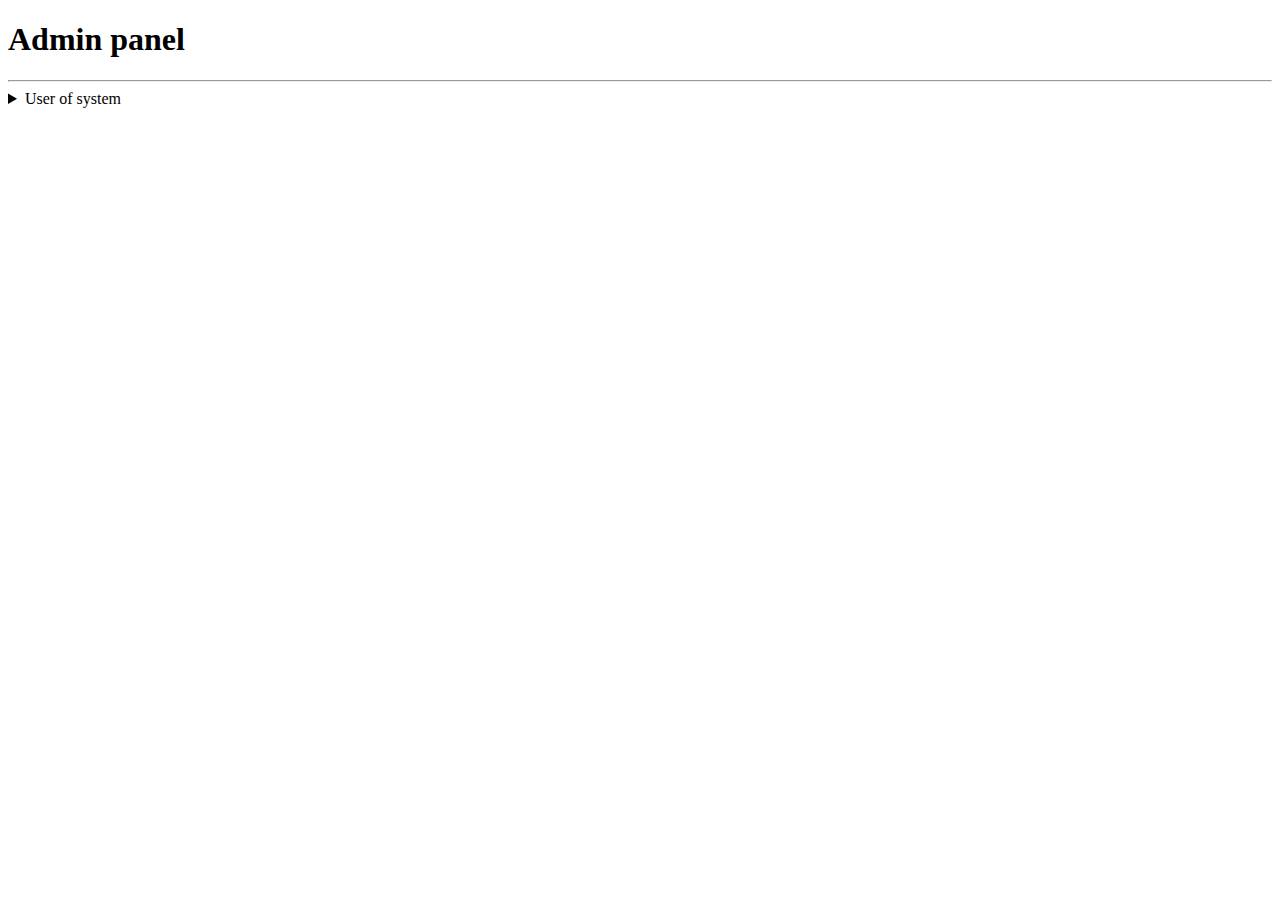
==== ComicHub/src/main/resources/templates/admin/index.html @ d530d1c0 "admin panel" ====
<!DOCTYPE html>
<html lang="en">
<head>
    <meta charset="UTF-8">
    <title>Admin panel</title>
</head>
<body>
    <h1>Admin panel</h1>
    <hr>
    <details>
        <summary>User of system</summary>
        <table>
            <thead>
                <tr>
                    <th>Id</th>
                    <th>Username</th>
                    <th>Email</th>
                    <th>Active</th>
                    <th>Activate/Deactivate</th>
                    <th>Delete account</th>
                </tr>
            </thead>
            <tbody>
                <tr th:each="user : ${users}">
                    <td th:text="${user.id}"></td>
                    <td th:text="${user.username}"></td>
                    <td th:text="${user.email}"></td>
                    <div th:if="${user.active}">
                        <td>Active</td>
                        <td><form th:action="@{/admin/deactivate}" method="POST">
                            <input type="hidden" name="user_id" th:value="${user.id}">
                            <input type="hidden" name="_method" value="patch">
                            <button type="submit">Deactivate</button>
                        </form></td>
                    </div>
                    <div th:if="${!user.active}">
                        <td>Not active</td>
                        <td>
                            <form th:action="@{/admin/activate}"  method="POST">
                                <input type="hidden" name="user_id" th:value="${user.id}">
                                <input type="hidden" name="_method" value="patch">
                                <button type="submit">Activate</button>
                            </form>
                        </td>
                    </div>
                    <td>
                        <form th:action="@{/admin/delete}" method="POST">
                            <input type="hidden" name="_method" value="delete">
                            <input type="hidden" name="user_id" th:value="${user.id}">
                            <button type="submit">Delete</button>
                        </form>
                    </td>
                </tr>
            </tbody>
        </table>
    </details>
</body>
</html>
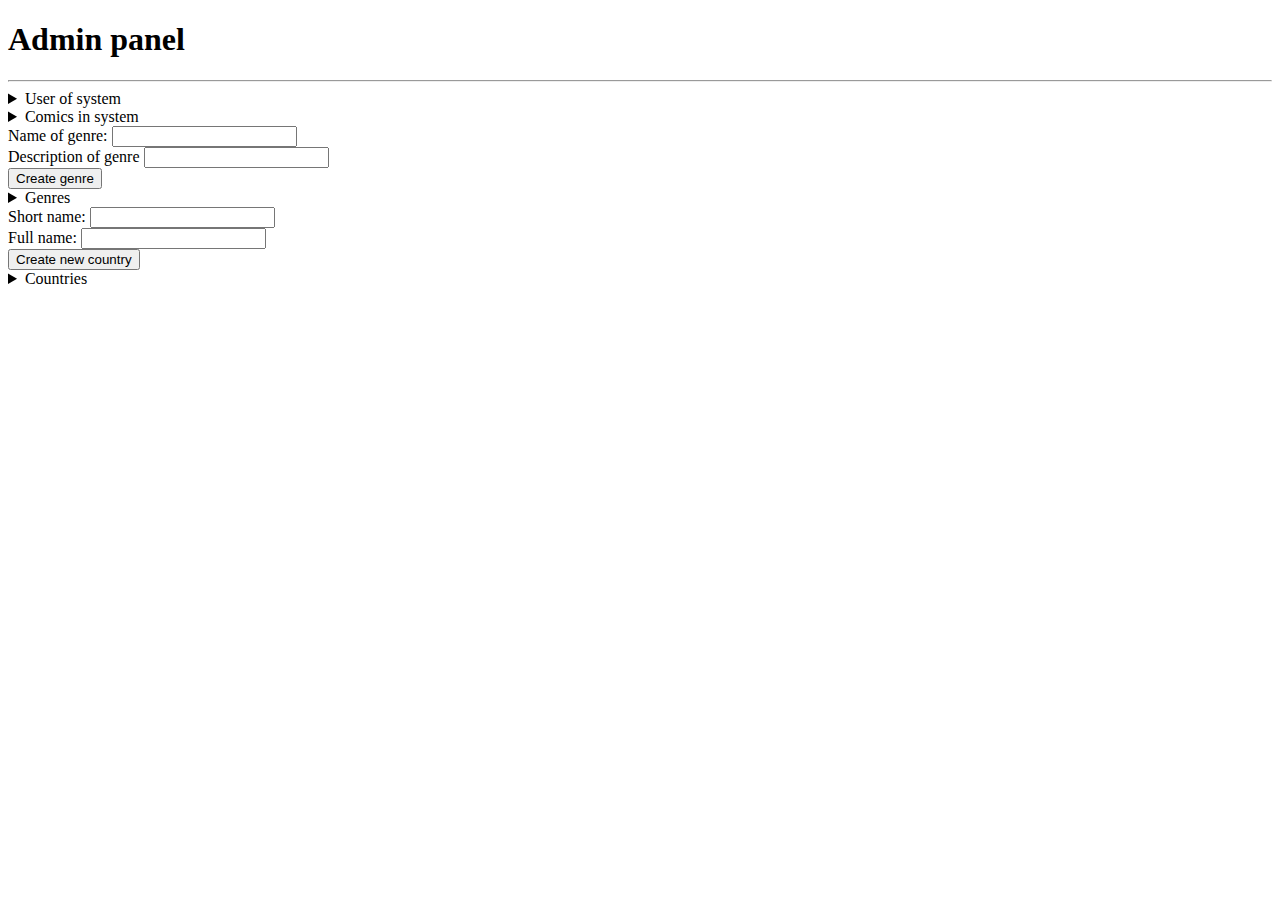
==== commit 86d58120: "finalizing backend without styles and validation" ====
--- a/ComicHub/src/main/resources/templates/admin/index.html
+++ b/ComicHub/src/main/resources/templates/admin/index.html
@@ -54,5 +54,115 @@
             </tbody>
         </table>
     </details>
+    <details>
+        <summary>Comics in system</summary>
+        <table>
+            <thead>
+                <tr>
+                    <td>#</td>
+                    <td>Name</td>
+                    <td>Description</td>
+                    <td>Author</td>
+                    <td>Genre</td>
+                    <td>Country</td>
+                    <td>Delete comic</td>
+                </tr>
+            </thead>
+            <tbody>
+                <tr th:each="item : ${comics}">
+                    <td th:text="${item.id}"></td>
+                    <td th:text="${item.title}"></td>
+                    <td th:text="${item.description}"></td>
+                    <td th:text="${item.author}"></td>
+                    <td th:text="${item.genre.name}"></td>
+                    <td th:text="${item.country.shortName}"></td>
+                    <td>
+                        <form th:action="@{/admin/delete_comic}" method="POST">
+                            <input type="hidden" name="_method" value="delete">
+                            <input type="hidden" name="comic_id" th:value="${item.id}">
+                            <button type="submit">Delete</button>
+                        </form>
+                    </td>
+                </tr>
+            </tbody>
+        </table>
+    </details>
+
+    <form th:action="@{/genres/new}" method="POST">
+        <label for="name">Name of genre: </label>
+        <input type="text" name="name" id="name">
+        <br>
+        <label for="description">Description of genre</label>
+        <input type="text" name="description" id="description">
+        <br>
+        <button type="submit">Create genre</button>
+    </form>
+
+    <details>
+        <summary>Genres</summary>
+        <table>
+            <thead>
+            <tr>
+                <td>#</td>
+                <td>Genre</td>
+                <td>Description</td>
+                <td>Delete</td>
+            </tr>
+            </thead>
+            <tbody>
+            <tr th:each="genre : ${genres}">
+                <td th:text="${genre.id}"></td>
+                <td th:text="${genre.name}"></td>
+                <td th:text="${genre.description}"></td>
+                <td>
+                    <form th:action="@{/genres/delete}" method="POST">
+                        <input type="hidden" name="_method" value="delete">
+                        <input type="hidden" name="genre_id" th:value="${genre.id}">
+                        <button type="submit">Delete</button>
+                    </form>
+                </td>
+            </tr>
+            </tbody>
+        </table>
+    </details>
+
+    <form th:action="@{/countries/new}" method="POST">
+        <label for="short_name">Short name:</label>
+        <input type="text" name="short_name" id="short_name">
+        <br>
+        <label for="full_name">Full name:</label>
+        <input type="text" name="full_name" id="full_name">
+        <br>
+        <button type="submit">Create new country</button>
+    </form>
+
+    <details>
+        <summary>Countries</summary>
+        <table>
+            <thead>
+            <tr>
+                <td>#</td>
+                <td>Short name</td>
+                <td>Full name</td>
+                <td>Delete</td>
+            </tr>
+            </thead>
+            <tbody>
+            <tr th:each="country : ${countries}">
+                <td th:text="${country.id}"></td>
+                <td th:text="${country.shortName}"></td>
+                <td th:text="${country.fullName}"></td>
+                <td>
+                    <form th:action="@{/countries/delete}" method="POST">
+                        <input type="hidden" name="_method" value="delete">
+                        <input type="hidden" name="country_id" th:value="${country.id}">
+                        <button type="submit">Delete</button>
+                    </form>
+                </td>
+            </tr>
+            </tbody>
+        </table>
+    </details>
+
 </body>
 </html>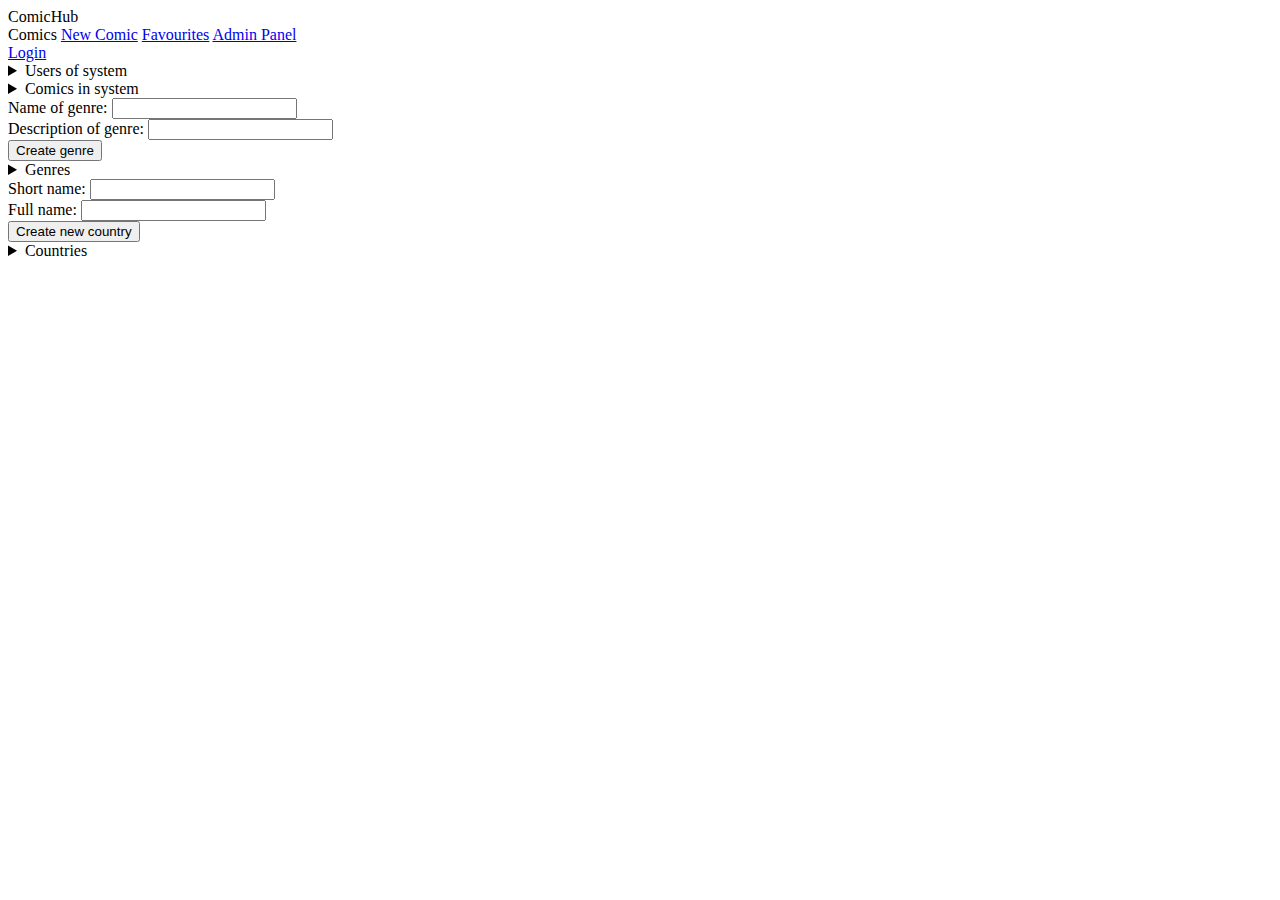
==== commit 27c5e881: "adding new styles to project" ====
--- a/ComicHub/src/main/resources/templates/admin/index.html
+++ b/ComicHub/src/main/resources/templates/admin/index.html
@@ -2,105 +2,131 @@
 <html lang="en">
 <head>
     <meta charset="UTF-8">
-    <title>Admin panel</title>
+    <title>Admin Panel</title>
+    <link rel="stylesheet" href="/styles/admin.css">
 </head>
 <body>
-    <h1>Admin panel</h1>
-    <hr>
+<header>
+    <div class="header-container">
+        <!-- Логотип -->
+        <div class="header-logo">
+            <a th:href="@{/comics/index}" class="logo-link">ComicHub</a>
+        </div>
+
+        <!-- Посилання на інші сторінки -->
+        <nav class="header-navigation">
+            <a th:href="@{/comics/index}" class="nav-link">Comics</a>
+            <a href="/comics/new" class="nav-link">New Comic</a>
+            <a href="/favourites" class="nav-link">Favourites</a>
+            <a th:if="${isAdmin}" href="/admin/index" class="nav-link">Admin Panel</a>
+        </nav>
+
+        <!-- Інформація про користувача -->
+        <div class="header-user">
+            <span th:if="${user == null}">
+                <a href="/login" class="login-link">Login</a>
+            </span>
+            <span th:if="${user != null}">
+                <a th:href="@{/my_account}" class="user-link" th:text="${user.username}"></a>
+            </span>
+        </div>
+    </div>
+</header>
+
+<main>
     <details>
-        <summary>User of system</summary>
-        <table>
+        <summary>Users of system</summary>
+        <table class="styled-table">
             <thead>
-                <tr>
-                    <th>Id</th>
-                    <th>Username</th>
-                    <th>Email</th>
-                    <th>Active</th>
-                    <th>Activate/Deactivate</th>
-                    <th>Delete account</th>
-                </tr>
+            <tr>
+                <th>Id</th>
+                <th>Username</th>
+                <th>Email</th>
+                <th>Active</th>
+                <th>Activate/Deactivate</th>
+                <th>Delete account</th>
+            </tr>
             </thead>
             <tbody>
-                <tr th:each="user : ${users}">
-                    <td th:text="${user.id}"></td>
-                    <td th:text="${user.username}"></td>
-                    <td th:text="${user.email}"></td>
-                    <div th:if="${user.active}">
-                        <td>Active</td>
-                        <td><form th:action="@{/admin/deactivate}" method="POST">
-                            <input type="hidden" name="user_id" th:value="${user.id}">
-                            <input type="hidden" name="_method" value="patch">
-                            <button type="submit">Deactivate</button>
-                        </form></td>
-                    </div>
-                    <div th:if="${!user.active}">
-                        <td>Not active</td>
-                        <td>
-                            <form th:action="@{/admin/activate}"  method="POST">
-                                <input type="hidden" name="user_id" th:value="${user.id}">
-                                <input type="hidden" name="_method" value="patch">
-                                <button type="submit">Activate</button>
-                            </form>
-                        </td>
-                    </div>
-                    <td>
-                        <form th:action="@{/admin/delete}" method="POST">
-                            <input type="hidden" name="_method" value="delete">
-                            <input type="hidden" name="user_id" th:value="${user.id}">
-                            <button type="submit">Delete</button>
-                        </form>
-                    </td>
-                </tr>
-            </tbody>
-        </table>
-    </details>
-    <details>
-        <summary>Comics in system</summary>
-        <table>
-            <thead>
-                <tr>
-                    <td>#</td>
-                    <td>Name</td>
-                    <td>Description</td>
-                    <td>Author</td>
-                    <td>Genre</td>
-                    <td>Country</td>
-                    <td>Delete comic</td>
-                </tr>
-            </thead>
-            <tbody>
-                <tr th:each="item : ${comics}">
-                    <td th:text="${item.id}"></td>
-                    <td th:text="${item.title}"></td>
-                    <td th:text="${item.description}"></td>
-                    <td th:text="${item.author}"></td>
-                    <td th:text="${item.genre.name}"></td>
-                    <td th:text="${item.country.shortName}"></td>
-                    <td>
-                        <form th:action="@{/admin/delete_comic}" method="POST">
-                            <input type="hidden" name="_method" value="delete">
-                            <input type="hidden" name="comic_id" th:value="${item.id}">
-                            <button type="submit">Delete</button>
-                        </form>
-                    </td>
-                </tr>
+            <tr th:each="user : ${users}">
+                <td th:text="${user.id}"></td>
+                <td th:text="${user.username}"></td>
+                <td th:text="${user.email}"></td>
+                <td th:text="${user.active ? 'Active' : 'Not active'}"></td>
+                <td>
+                    <form th:action="@{${user.active ? '/admin/deactivate' : '/admin/activate'}}" method="POST">
+                        <input type="hidden" name="user_id" th:value="${user.id}">
+                        <input type="hidden" name="_method" value="patch">
+                        <button class="btn btn-toggle" type="submit" th:text="${user.active ? 'Deactivate' : 'Activate'}"></button>
+                    </form>
+                </td>
+                <td>
+                    <form th:action="@{/users/delete}" method="POST">
+                        <input type="hidden" name="_method" value="delete">
+                        <input type="hidden" name="_csrf" th:value="${_csrf.token}">
+                        <input type="hidden" name="user_id" th:value="${user.id}">
+                        <button class="btn btn-delete" type="submit">Delete</button>
+                    </form>
+                </td>
+            </tr>
             </tbody>
         </table>
     </details>
 
-    <form th:action="@{/genres/new}" method="POST">
+    <details>
+        <summary>Comics in system</summary>
+        <table class="styled-table">
+            <thead>
+            <tr>
+                <th>#</th>
+                <th>Name</th>
+                <th>Description</th>
+                <th>Author</th>
+                <th>Genre</th>
+                <th>Country</th>
+                <th>Open</th>
+                <th>Delete comic</th>
+            </tr>
+            </thead>
+            <tbody>
+            <tr th:each="item : ${comics}">
+                <td th:text="${item.id}"></td>
+                <td th:text="${item.title}"></td>
+                <td th:text="${item.description}"></td>
+                <td th:text="${item.author}"></td>
+                <td th:text="${item.genre.name}"></td>
+                <td th:text="${item.country.shortName}"></td>
+                <td>
+                    <form th:action="@{/comics/{id}(id=${item.id})}" method="GET">
+                        <button class="btn btn-open" type="submit">Open</button>
+                    </form>
+                </td>
+                <td>
+                    <form th:action="@{/admin/delete_comic}" method="POST">
+                        <input type="hidden" name="_method" value="delete">
+                        <input type="hidden" name="comic_id" th:value="${item.id}">
+                        <button class="btn btn-delete" type="submit">Delete</button>
+                    </form>
+                </td>
+            </tr>
+            </tbody>
+        </table>
+    </details>
+
+    <form th:action="@{/genres/new}" method="POST" class="create-form">
         <label for="name">Name of genre: </label>
         <input type="text" name="name" id="name">
         <br>
-        <label for="description">Description of genre</label>
+        <label for="description">Description of genre: </label>
         <input type="text" name="description" id="description">
         <br>
-        <button type="submit">Create genre</button>
+        <button class="btn btn-create" type="submit">Create genre</button>
     </form>
+
 
     <details>
         <summary>Genres</summary>
-        <table>
+        <table class="styled-table">
             <thead>
             <tr>
                 <td>#</td>
@@ -118,7 +144,7 @@
                     <form th:action="@{/genres/delete}" method="POST">
                         <input type="hidden" name="_method" value="delete">
                         <input type="hidden" name="genre_id" th:value="${genre.id}">
-                        <button type="submit">Delete</button>
+                        <button class="btn btn-delete" type="submit">Delete</button>
                     </form>
                 </td>
             </tr>
@@ -126,19 +152,19 @@
         </table>
     </details>
 
-    <form th:action="@{/countries/new}" method="POST">
-        <label for="short_name">Short name:</label>
+    <form th:action="@{/countries/new}" method="POST" class="create-form">
+        <label for="short_name">Short name: </label>
         <input type="text" name="short_name" id="short_name">
         <br>
-        <label for="full_name">Full name:</label>
+        <label for="full_name">Full name: </label>
         <input type="text" name="full_name" id="full_name">
         <br>
-        <button type="submit">Create new country</button>
+        <button class="btn btn-create" type="submit">Create new country</button>
     </form>
 
     <details>
         <summary>Countries</summary>
-        <table>
+        <table class="styled-table">
             <thead>
             <tr>
                 <td>#</td>
@@ -156,7 +182,7 @@
                     <form th:action="@{/countries/delete}" method="POST">
                         <input type="hidden" name="_method" value="delete">
                         <input type="hidden" name="country_id" th:value="${country.id}">
-                        <button type="submit">Delete</button>
+                        <button class="btn btn-delete" type="submit">Delete</button>
                     </form>
                 </td>
             </tr>
@@ -164,5 +190,6 @@
         </table>
     </details>
 
+</main>
 </body>
-</html>+</html>
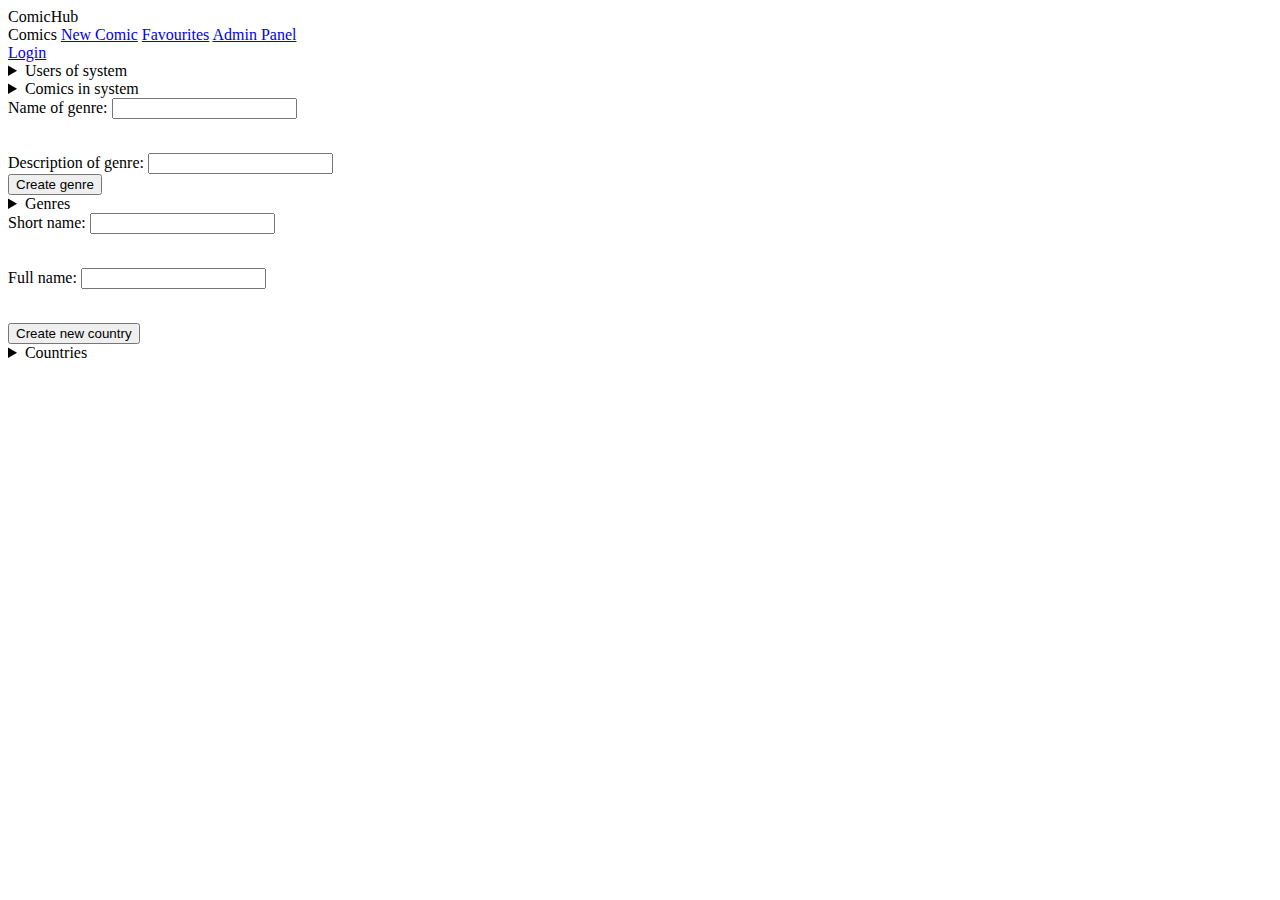
==== commit 84a3b4a0: "finalizing styles and beginning validation" ====
--- a/ComicHub/src/main/resources/templates/admin/index.html
+++ b/ComicHub/src/main/resources/templates/admin/index.html
@@ -113,12 +113,13 @@
         </table>
     </details>
 
-    <form th:action="@{/genres/new}" method="POST" class="create-form">
+    <form th:action="@{/genres/new}" th:object="${genre}" method="POST" class="create-form">
         <label for="name">Name of genre: </label>
-        <input type="text" name="name" id="name">
+        <input type="text" th:field="*{name}" name="name" id="name">
+        <p class = "error-message" th:if="${#fields.hasErrors('name')}" th:errors="*{name}"></p>
         <br>
         <label for="description">Description of genre: </label>
-        <input type="text" name="description" id="description">
+        <input type="text" th:field="*{description}" name="description" id="description">
         <br>
         <button class="btn btn-create" type="submit">Create genre</button>
     </form>
@@ -152,12 +153,14 @@
         </table>
     </details>
 
-    <form th:action="@{/countries/new}" method="POST" class="create-form">
+    <form th:action="@{/countries/new}" th:object="${country}" method="POST" class="create-form">
         <label for="short_name">Short name: </label>
-        <input type="text" name="short_name" id="short_name">
+        <input type="text" th:field="*{shortName}" name="short_name" id="short_name">
+        <p class="error-message" th:if="${#fields.hasErrors('shortName')}" th:errors="*{shortName}"></p>
         <br>
         <label for="full_name">Full name: </label>
-        <input type="text" name="full_name" id="full_name">
+        <input type="text" name="full_name" th:field="*{longName}" id="full_name">
+        <p class="error-message" th:if="${#fields.hasErrors('longName')}" th:errors="*{longName}"></p>
         <br>
         <button class="btn btn-create" type="submit">Create new country</button>
     </form>
